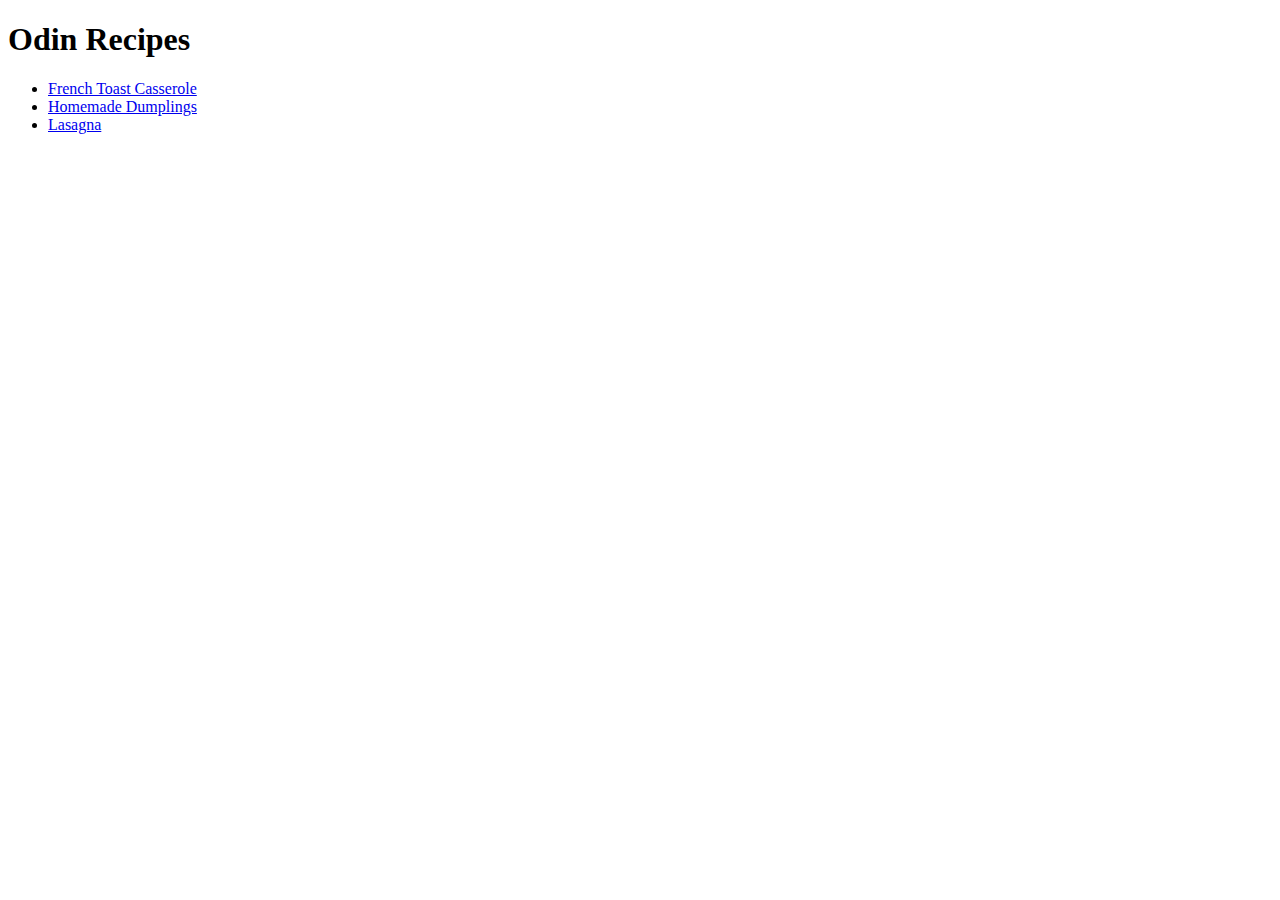
==== index.html @ 8fd10ee8 "Set up the main page and recipe pages" ====
<!DOCTYPE html>
<html lang="en">
<head>
    <meta charset="UTF-8">
    <meta http-equiv="X-UA-Compatible" content="IE=edge">
    <meta name="viewport" content="width=device-width, initial-scale=1.0">
    <title>Document</title>
</head>
<body>
    <h1>Odin Recipes</h1>
    <ul>
        <li><a href="recipes/french-toast-casserole.html">French Toast Casserole</a></li>
        <li><a href="recipes/homemade-dumplings.html">Homemade Dumplings</a></li>
        <li><a href="recipes/lasagna.html">Lasagna</a></li>
    </ul>
</body>
</html>
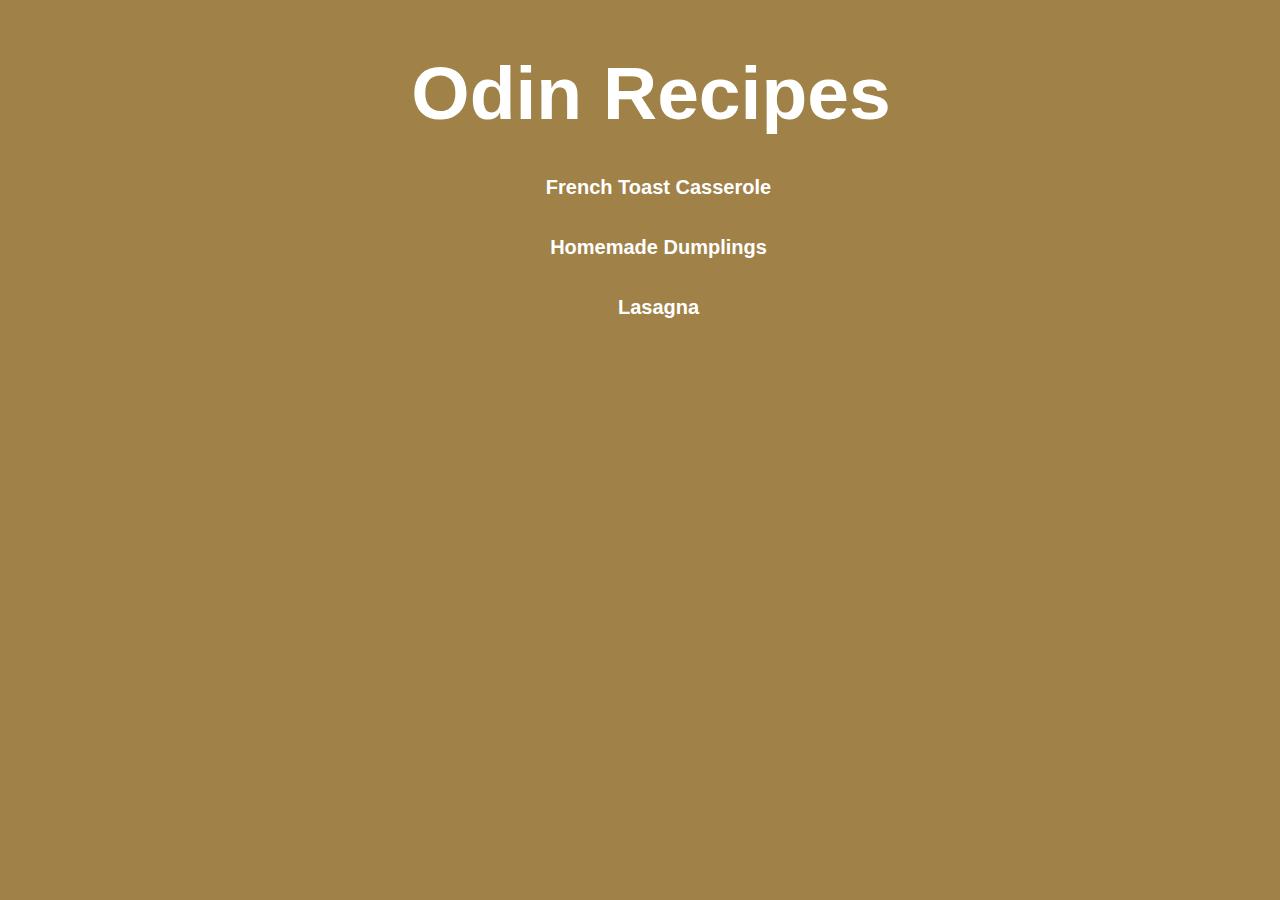
==== commit d8a34421: "Implement CSS and add some styling to the page" ====
--- a/index.html
+++ b/index.html
@@ -4,11 +4,12 @@
     <meta charset="UTF-8">
     <meta http-equiv="X-UA-Compatible" content="IE=edge">
     <meta name="viewport" content="width=device-width, initial-scale=1.0">
+    <link rel="stylesheet" href="styles.css">
     <title>Document</title>
 </head>
 <body>
-    <h1>Odin Recipes</h1>
-    <ul>
+    <h1 class="title">Odin Recipes</h1>
+    <ul class="food-list">
         <li><a href="recipes/french-toast-casserole.html">French Toast Casserole</a></li>
         <li><a href="recipes/homemade-dumplings.html">Homemade Dumplings</a></li>
         <li><a href="recipes/lasagna.html">Lasagna</a></li>
--- a/styles.css
+++ b/styles.css
@@ -0,0 +1,45 @@
+body{
+    background-color: rgb(160, 129, 71);
+    color: #ffffff;
+    font-family: 'Gill Sans', 'Gill Sans MT', Calibri, 'Trebuchet MS', sans-serif;
+    font-size: 20px;
+    margin-left: 30px;
+    margin-bottom: 30px;
+}
+
+img{
+    display:block;
+    height: auto;
+    width: 500px;
+    margin-left: auto;
+    margin-right: auto;
+}
+
+.title{
+    text-align: center;
+    font-size: 75px;
+}
+
+a{
+   color: white;
+   text-decoration: none;
+   font-weight: bold;
+}
+
+ul{
+    list-style: none;
+    display: block;
+    margin-left: -25px;
+    line-height: 25px;
+}
+
+.food-list{
+    text-align: center;
+    margin-top: -30px;
+    line-height: 60px;
+}
+
+.food-page{
+    font-family:Arial, Helvetica, sans-serif;
+    font-size: 18px;
+}